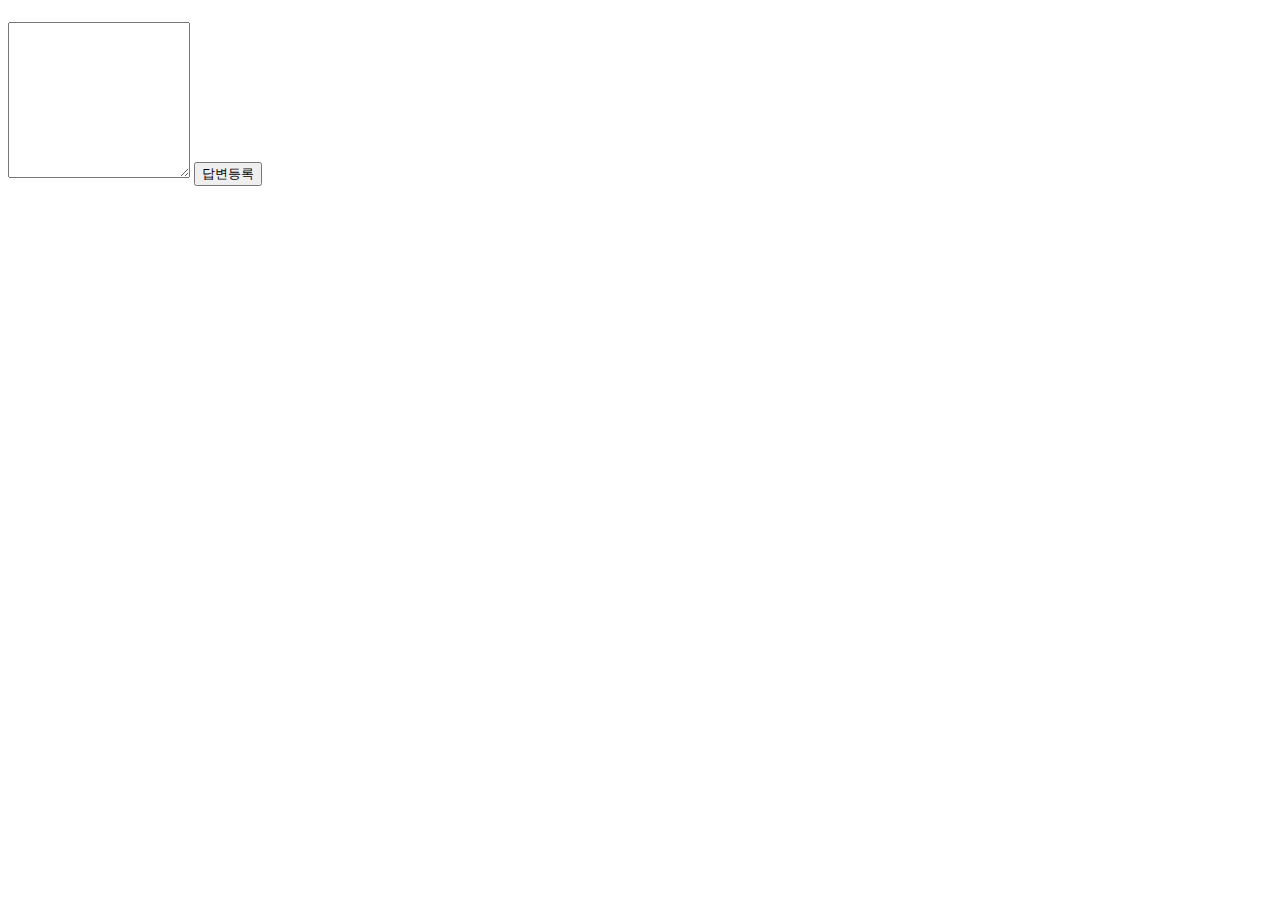
==== src/main/resources/templates/question_detail.html @ ccb39a5a "sbb_20230713" ====
<!DOCTYPE html>
<html layout:decorate="~{layout}" lang="en" xmlns:th="http://www.w3.org/1999/xhtml"
      xmlns:layout="http://www.w3.org/1999/xhtml">
<head>
    <meta charset="UTF-8">
    <title>Title</title>
</head>
<body>
<div layout:fragment="content" class="container my-3">
    <!-- 질문 -->
    <h2 class="border-bottom py-2" th:text="${question.subject}"></h2>
    <div class="card my-3">
        <div class="card-body">
            <div class="card-text" style="white-space: pre-line;" th:text="${question.content}"></div>
            <div class="d-flex justify-content-end">
                <div class="badge bg-light text-dark p-2 text-start">
                    <div th:text="${#temporals.format(question.createDate, 'yyyy-MM-dd HH:mm')}"></div>
                </div>
            </div>
        </div>
    </div>
    <!-- 답변의 갯수 표시 -->
    <h5 class="border-bottom my-3 py-2"
        th:text="|${#lists.size(question.answerList)}개의 답변이 있습니다.|"></h5>
    <!-- 답변 반복 시작 -->
    <div class="card my-3" th:each="answer : ${question.answerList}">
        <div class="card-body">
            <div class="card-text" style="white-space: pre-line;" th:text="${answer.content}"></div>
            <div class="d-flex justify-content-end">
                <div class="badge bg-light text-dark p-2 text-start">
                    <div th:text="${#temporals.format(answer.createDate, 'yyyy-MM-dd HH:mm')}"></div>
                </div>
            </div>
        </div>
    </div>
    <!-- 답변 반복 끝  -->
    <!-- 답변 작성 -->
    <form th:action="@{|/answer/create/${question.id}|}" th:object="${answerForm}" method="post" class="my-3">
        <div th:replace="~{form_errors :: formErrorsFragment}"></div>
        <textarea th:field="*{content}" rows="10" class="form-control"></textarea>
        <input type="submit" value="답변등록" class="btn btn-primary my-2">
    </form>
</div>
</body>
</html>
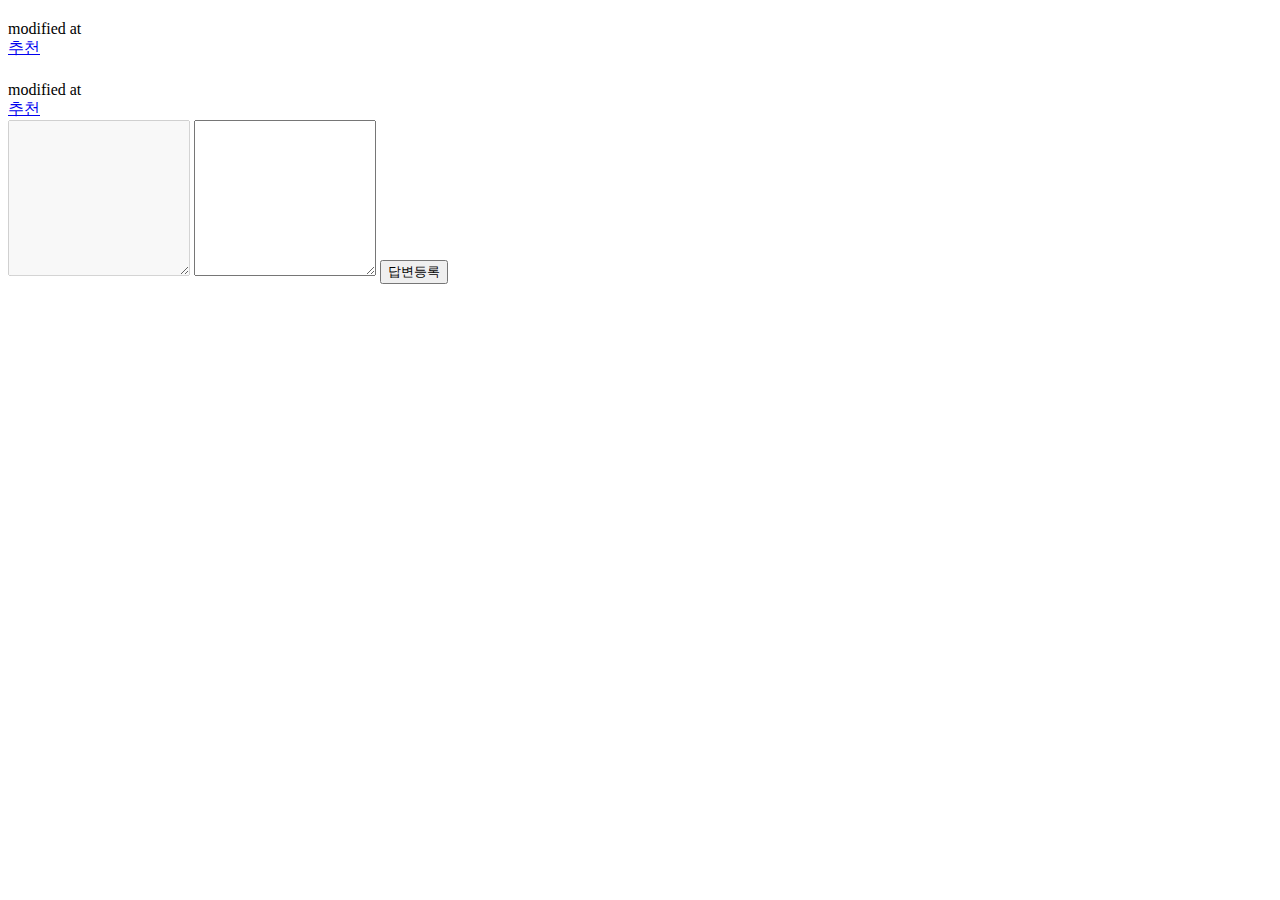
==== commit c03e748f: "chapter3_complete" ====
--- a/src/main/resources/templates/question_detail.html
+++ b/src/main/resources/templates/question_detail.html
@@ -1,6 +1,6 @@
 <!DOCTYPE html>
 <html layout:decorate="~{layout}" lang="en" xmlns:th="http://www.w3.org/1999/xhtml"
-      xmlns:layout="http://www.w3.org/1999/xhtml">
+      xmlns:layout="http://www.w3.org/1999/xhtml" xmlns:sec="http://www.w3.org/1999/xhtml">
 <head>
     <meta charset="UTF-8">
     <title>Title</title>
@@ -11,11 +11,33 @@
     <h2 class="border-bottom py-2" th:text="${question.subject}"></h2>
     <div class="card my-3">
         <div class="card-body">
-            <div class="card-text" style="white-space: pre-line;" th:text="${question.content}"></div>
+            <div class="card-text" th:utext="${@commonUtil.markdown(question.content)}"></div>
             <div class="d-flex justify-content-end">
+                <div th:if="${question.modifyDate != null}" class="badge bg-light text-dark p-2 text-start mx-3">
+                    <div class="mb-2">modified at</div>
+                    <div th:text="${#temporals.format(question.modifyDate, 'yyyy-MM-dd HH:mm')}"></div>
+                </div>
                 <div class="badge bg-light text-dark p-2 text-start">
+                    <div class="mb-2">
+                        <span th:if="${question.author != null}" th:text="${question.author.username}"></span>
+                    </div>
                     <div th:text="${#temporals.format(question.createDate, 'yyyy-MM-dd HH:mm')}"></div>
                 </div>
+            </div>
+            <div class="my-3">
+                <a href="javascript:void(0);" class="recommend btn btn-sm btn-outline-secondary"
+                   th:data-uri="@{|/question/vote/${question.id}|}">
+                    추천
+                    <span class="badge rounded-pill bg-success" th:text="${#lists.size(question.voter)}"></span>
+                </a>
+                <a th:href="@{|/question/modify/${question.id}|}" class="btn btn-sm btn-outline-secondary"
+                   sec:authorize="isAuthenticated()"
+                   th:if="${question.author != null and #authentication.getPrincipal().getUsername() == question.author.username}"
+                   th:text="수정"></a>
+                <a href="javascript:void(0);" th:data-uri="@{|/question/delete/${question.id}|}"
+                   class="delete btn btn-sm btn-outline-secondary" sec:authorize="isAuthenticated()"
+                   th:if="${question.author != null and #authentication.getPrincipal().getUsername() == question.author.username}"
+                   th:text="삭제"></a>
             </div>
         </div>
     </div>
@@ -24,12 +46,36 @@
         th:text="|${#lists.size(question.answerList)}개의 답변이 있습니다.|"></h5>
     <!-- 답변 반복 시작 -->
     <div class="card my-3" th:each="answer : ${question.answerList}">
+        <a th:id="|answer_${answer.id}|"></a>
         <div class="card-body">
-            <div class="card-text" style="white-space: pre-line;" th:text="${answer.content}"></div>
+            <div class="card-text" th:utext="${@commonUtil.markdown(answer.content)}"></div>
             <div class="d-flex justify-content-end">
+                <div th:if="${answer.modifyDate != null}" class="badge bg-light text-dark p-2 text-start mx-3">
+                    <div class="mb-2">modified at</div>
+                    <div th:text="${#temporals.format(answer.modifyDate, 'yyyy-MM-dd HH:mm')}"></div>
+                </div>
                 <div class="badge bg-light text-dark p-2 text-start">
+                    <div class="mb-2">
+                        <span th:if="${answer.author != null}" th:text="${answer.author.username}"></span>
+                    </div>
                     <div th:text="${#temporals.format(answer.createDate, 'yyyy-MM-dd HH:mm')}"></div>
                 </div>
+            </div>
+            <div class="my-3">
+                <a href="javascript:void(0);" class="recommend btn btn-sm btn-outline-secondary"
+                   th:data-uri="@{|/answer/vote/${answer.id}|}">
+                    추천
+                    <span class="badge rounded-pill bg-success" th:text="${#lists.size(answer.voter)}"></span>
+                </a>
+                <a th:href="@{|/answer/modify/${answer.id}|}" class="btn btn-sm btn-outline-secondary"
+                   sec:authorize="isAuthenticated()"
+                   th:if="${answer.author != null and #authentication.getPrincipal().getUsername() == answer.author.username}"
+                   th:text="수정"></a>
+                <a href="javascript:void(0);" th:data-uri="@{|/answer/delete/${answer.id}|}"
+                   class="delete btn btn-sm btn-outline-secondary" sec:authorize="isAuthenticated()"
+                   th:if="${answer.author != null and #authentication.getPrincipal().getUsername() == answer.author.username}"
+                   th:text="삭제"></a>
+
             </div>
         </div>
     </div>
@@ -37,9 +83,28 @@
     <!-- 답변 작성 -->
     <form th:action="@{|/answer/create/${question.id}|}" th:object="${answerForm}" method="post" class="my-3">
         <div th:replace="~{form_errors :: formErrorsFragment}"></div>
-        <textarea th:field="*{content}" rows="10" class="form-control"></textarea>
+        <textarea sec:authorize="isAnonymous()" disabled th:field="*{content}" class="form-control" rows="10"></textarea>
+        <textarea sec:authorize="isAuthenticated()" th:field="*{content}" class="form-control" rows="10"></textarea>
         <input type="submit" value="답변등록" class="btn btn-primary my-2">
     </form>
 </div>
+<script layout:fragment="script" type='text/javascript'>
+const delete_elements = document.getElementsByClassName("delete");
+Array.from(delete_elements).forEach(function(element) {
+    element.addEventListener('click', function() {
+        if(confirm("정말로 삭제하시겠습니까?")) {
+            location.href = this.dataset.uri;
+        };
+    });
+});
+const recommend_elements = document.getElementsByClassName("recommend");
+Array.from(recommend_elements).forEach(function(element) {
+    element.addEventListener('click', function() {
+        if(confirm("정말로 추천하시겠습니까?")) {
+            location.href = this.dataset.uri;
+        };
+    });
+});
+</script>
 </body>
 </html>